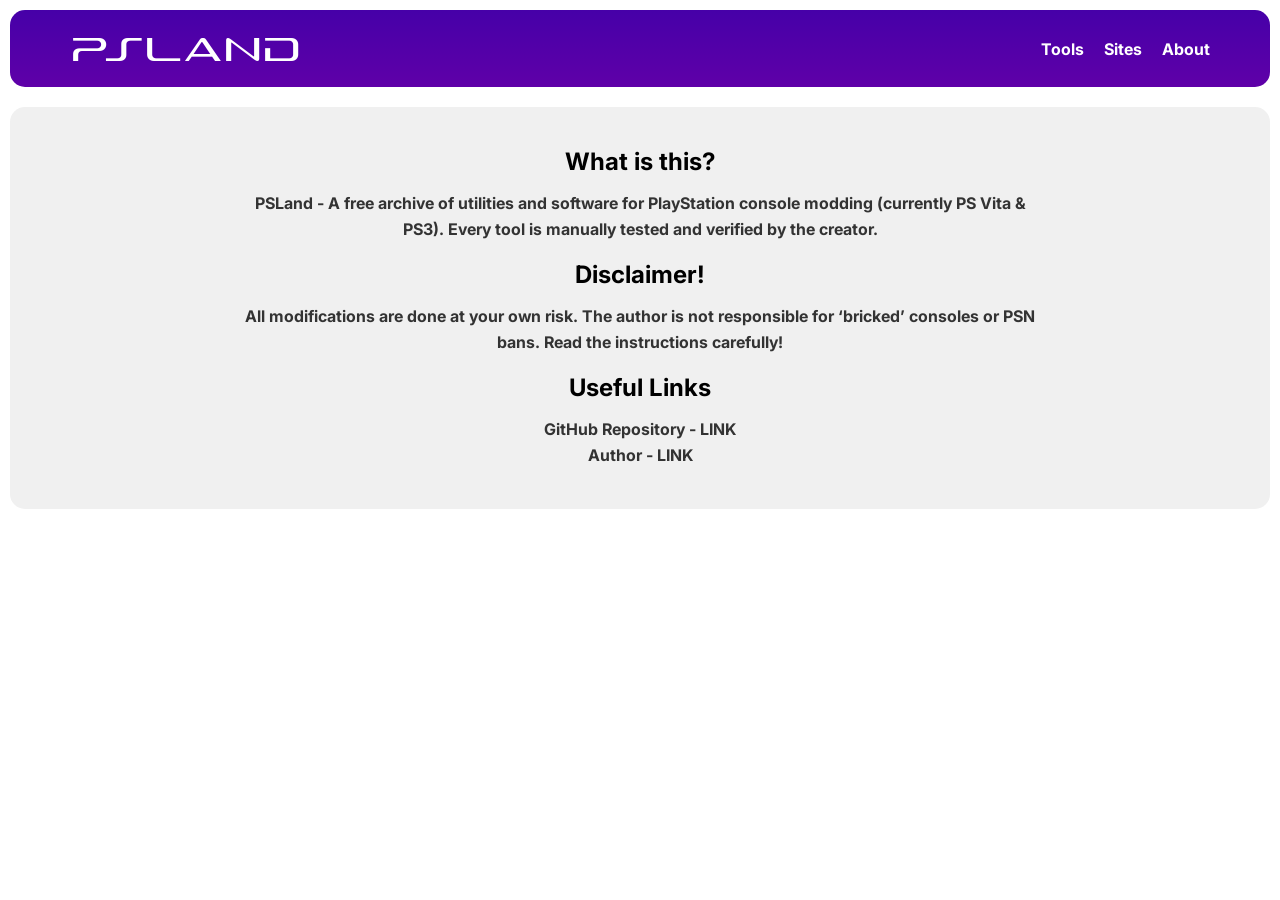
==== index.html @ a5a08b88 "Initial commit" ====
<!DOCTYPE html>
<html lang="en">
    <head>
        <title>PSLand</title>
        <link rel="stylesheet" href="styles/style.css">

        <!-- header -->
        <header class="header">
            <h1 class="titleH1">
                <a href="index.html">PSLand</a>
            </h1>
            <nav class="nav">
                <a href="-">Tools</a>
                <a href="-">Sites</a>
                <a href="-">About</a>
            </nav>
        </header>
        
    </head>

    <body>
        <div class="about-index">
            <h2>
                What is this?
            </h2>
            <p>PSLand - A free archive of utilities and software for PlayStation console modding (currently PS Vita & PS3). Every tool is manually tested and verified by the creator.</p>
            <br>
            <h2>Disclaimer!</h2>
            <p>All modifications are done at your own risk. The author is not responsible for ‘bricked’ consoles or PSN bans. Read the instructions carefully!</p>
            <br>
            <h2>Useful Links</h2>
            <p>GitHub Repository - LINK</p>
            <p>Author - LINK</p>
        </div>
    </body>
</html>
---- styles/style.css ----
@font-face {
    font-family: 'PSBold';
    src: url('/styles/ps-bold_font.ttf') format('truetype');
}

@font-face {
    font-family: 'Inter';
    src: url('/styles/Inter_18pt-Bold.ttf') format('truetype');
}

* {
    margin: 0;
    padding: 0;
    box-sizing: border-box;
}

.titleH1 {
    display: flex;
    justify-content: center;
    align-items: center;
    font-family: 'PSBold', sans-serif;
}

.titleH1 a {
    text-decoration: none;
    color: inherit;
    transition: opacity 0.3s;
}

.titleH1 a:hover {
    opacity: 0.8;
}

.header {
    display: flex;
    justify-content: space-between;
    align-items: center;
    padding: 20px 60px; 
    color: white;

    background: linear-gradient(0deg, rgb(95, 0, 168) 0%, rgba(70, 0, 168, 1) 100%);
    border-radius: 15px;
    margin: 10px; 
}

.nav {
    display: flex;
    gap: 20px; 
}

.nav a {
    text-decoration: none;
    color: white;
    font-family: 'Inter', sans-serif;
    font-weight: bold;
    font-size: 16px;
    transition: border-bottom 0.2s;
}

.nav a:hover {
    border-bottom: 2px solid white; 
}

.about-index {
    display: flex; 
    flex-direction: column; 
    align-items: center;
    text-align: center; 
    padding: 40px 30px; 
    background-color: rgb(240, 240, 240);
    border-radius: 15px;
    margin: 20px 10px;
}

.about-index h2 {
    color: #000000;
    font-family: 'Inter', sans-serif;
    margin-bottom: 15px; 
}

.about-index p {
    color: #333333; 
    font-family: 'Inter', sans-serif;
    max-width: 800px; 
    line-height: 1.6; 
}
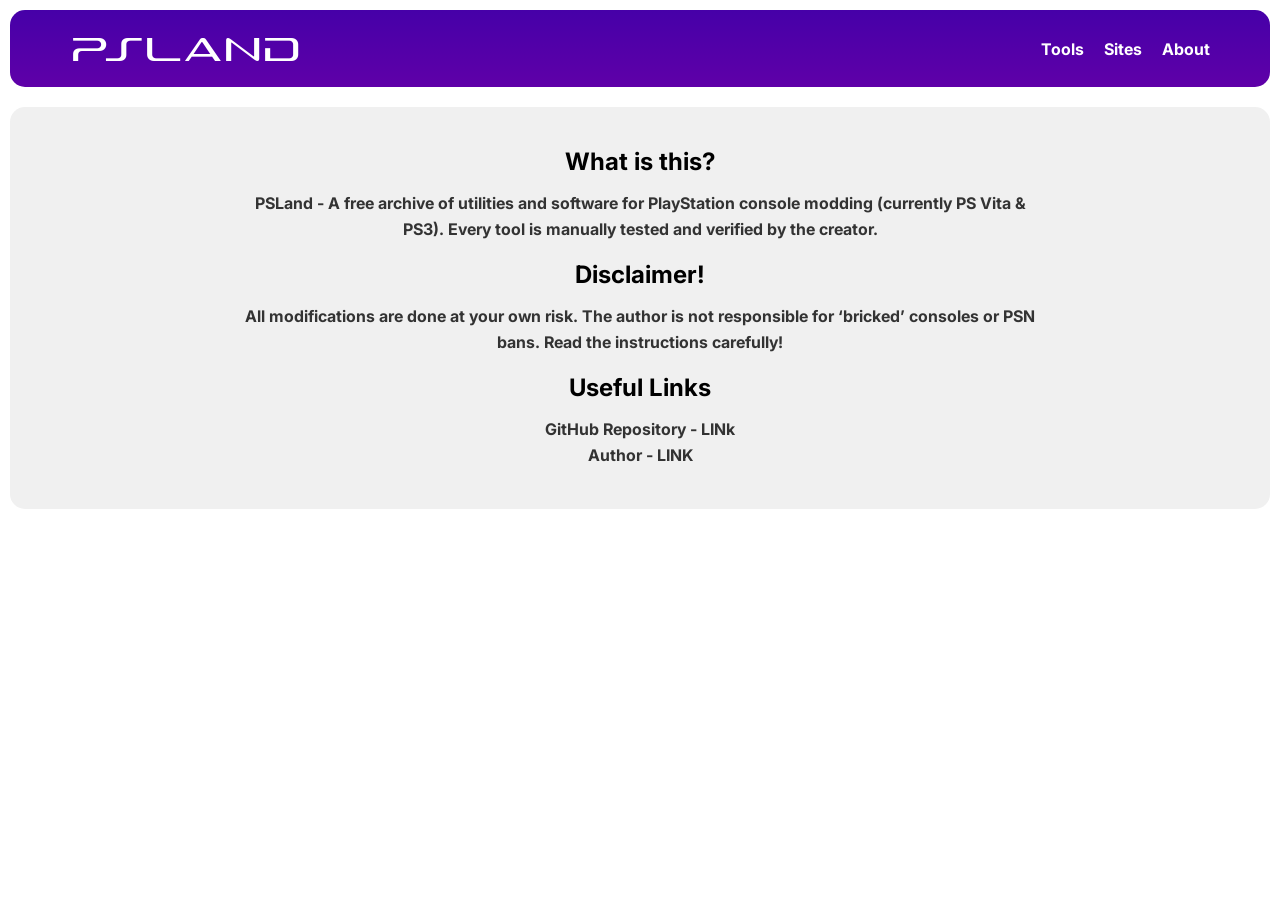
==== commit 1395222d: "initial commit" ====
--- a/index.html
+++ b/index.html
@@ -29,7 +29,7 @@
             <p>All modifications are done at your own risk. The author is not responsible for ‘bricked’ consoles or PSN bans. Read the instructions carefully!</p>
             <br>
             <h2>Useful Links</h2>
-            <p>GitHub Repository - LINK</p>
+            <p>GitHub Repository - LINk</p>
             <p>Author - LINK</p>
         </div>
     </body>
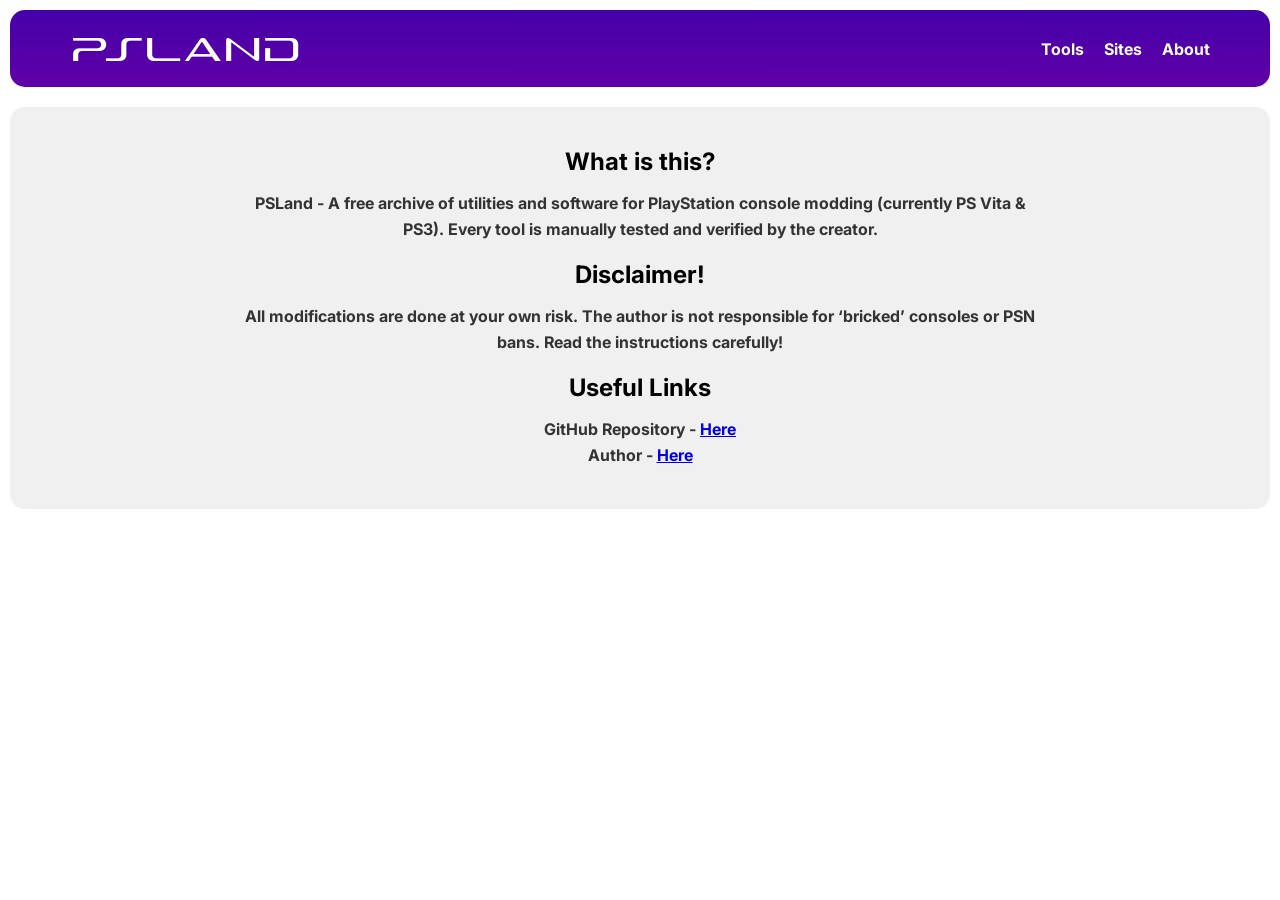
==== commit dfeedb37: "update links" ====
--- a/index.html
+++ b/index.html
@@ -29,8 +29,8 @@
             <p>All modifications are done at your own risk. The author is not responsible for ‘bricked’ consoles or PSN bans. Read the instructions carefully!</p>
             <br>
             <h2>Useful Links</h2>
-            <p>GitHub Repository - LINk</p>
-            <p>Author - LINK</p>
+            <p>GitHub Repository - <a href="https://github.com/yaragirodev/psland-site">Here</a> </p>
+            <p>Author - <a href="https://github.com/yaragirodev">Here</a></p>
         </div>
     </body>
 </html>
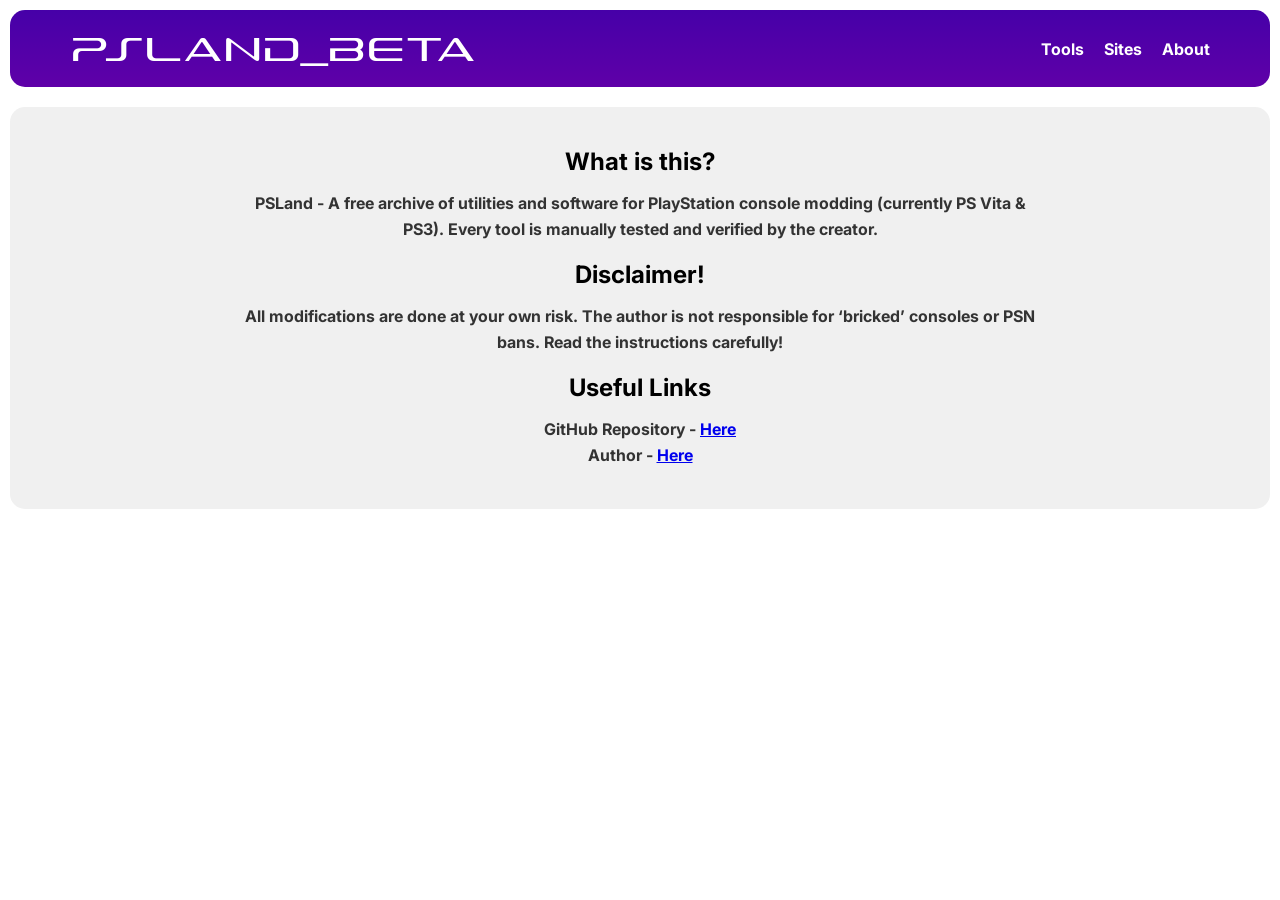
==== commit 68f343e0: "added first utility, and changed logo to "psland_beta"" ====
--- a/index.html
+++ b/index.html
@@ -7,10 +7,10 @@
         <!-- header -->
         <header class="header">
             <h1 class="titleH1">
-                <a href="index.html">PSLand</a>
+                <a href="index.html">PSLand_beta</a>
             </h1>
             <nav class="nav">
-                <a href="-">Tools</a>
+                <a href="pages/tools.html">Tools</a>
                 <a href="-">Sites</a>
                 <a href="-">About</a>
             </nav>
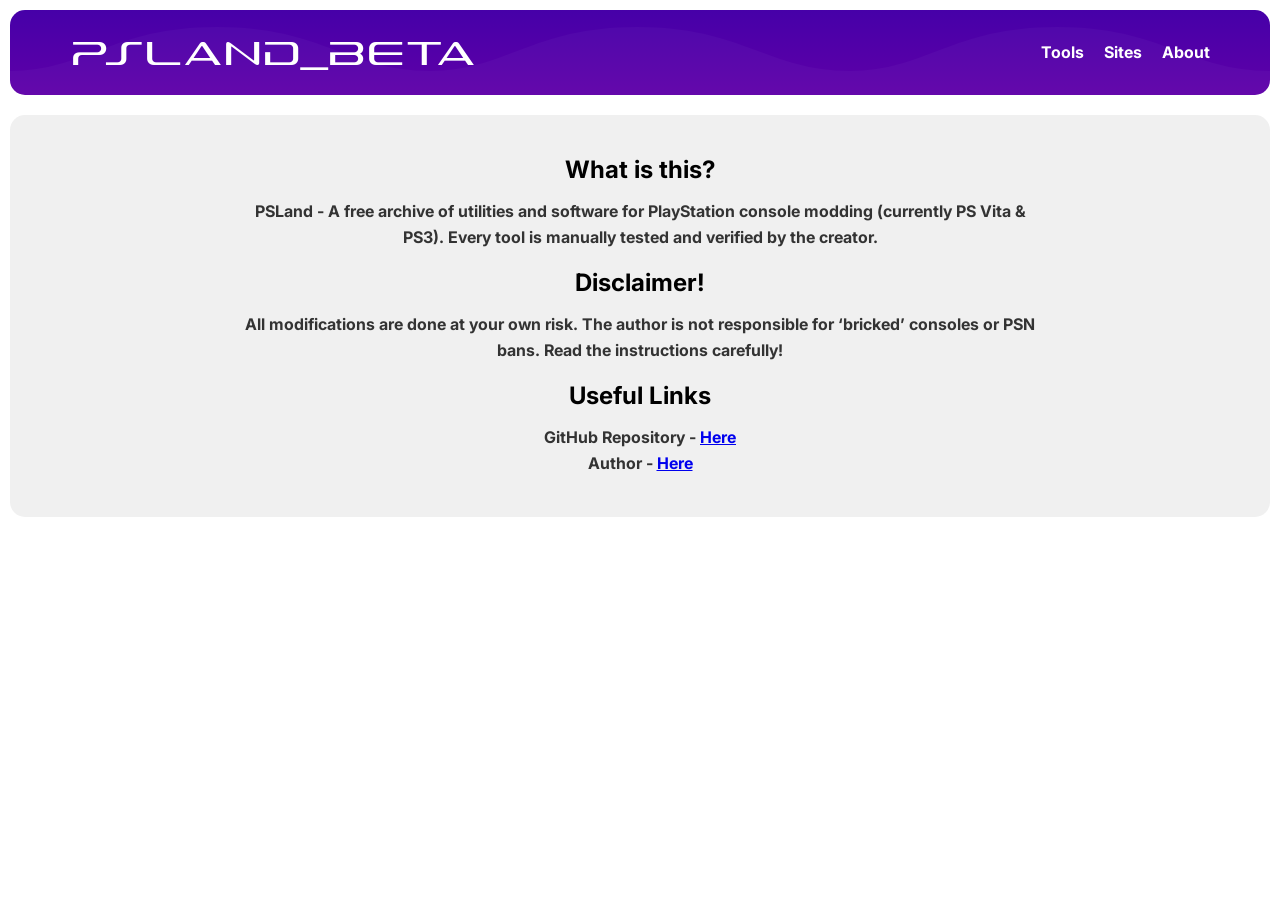
==== commit e578c8a4: "add wave animation to header and header styles moved to own file" ====
--- a/index.html
+++ b/index.html
@@ -3,6 +3,7 @@
     <head>
         <title>PSLand</title>
         <link rel="stylesheet" href="styles/style.css">
+        <link rel="stylesheet" href="styles/header.css">
 
         <!-- header -->
         <header class="header">
--- a/styles/style.css
+++ b/styles/style.css
@@ -1,8 +1,3 @@
-@font-face {
-    font-family: 'PSBold';
-    src: url('/styles/ps-bold_font.ttf') format('truetype');
-}
-
 @font-face {
     font-family: 'Inter';
     src: url('/styles/Inter_18pt-Bold.ttf') format('truetype');
@@ -12,53 +7,6 @@
     margin: 0;
     padding: 0;
     box-sizing: border-box;
-}
-
-.titleH1 {
-    display: flex;
-    justify-content: center;
-    align-items: center;
-    font-family: 'PSBold', sans-serif;
-}
-
-.titleH1 a {
-    text-decoration: none;
-    color: inherit;
-    transition: opacity 0.3s;
-}
-
-.titleH1 a:hover {
-    opacity: 0.8;
-}
-
-.header {
-    display: flex;
-    justify-content: space-between;
-    align-items: center;
-    padding: 20px 60px; 
-    color: white;
-
-    background: linear-gradient(0deg, rgb(95, 0, 168) 0%, rgba(70, 0, 168, 1) 100%);
-    border-radius: 15px;
-    margin: 10px; 
-}
-
-.nav {
-    display: flex;
-    gap: 20px; 
-}
-
-.nav a {
-    text-decoration: none;
-    color: white;
-    font-family: 'Inter', sans-serif;
-    font-weight: bold;
-    font-size: 16px;
-    transition: border-bottom 0.2s;
-}
-
-.nav a:hover {
-    border-bottom: 2px solid white; 
 }
 
 .about-index {
--- a/styles/header.css
+++ b/styles/header.css
@@ -0,0 +1,90 @@
+@font-face {
+    font-family: 'PSBold';
+    src: url('/styles/ps-bold_font.ttf') format('truetype');
+}
+
+@font-face {
+    font-family: 'Inter';
+    src: url('/styles/Inter_18pt-Bold.ttf') format('truetype');
+}
+
+.titleH1 {
+    display: flex;
+    justify-content: center;
+    align-items: center;
+    font-family: 'PSBold', sans-serif;
+}
+
+.titleH1 a {
+    text-decoration: none;
+    color: inherit;
+    transition: opacity 0.3s;
+}
+
+.titleH1 a:hover {
+    opacity: 0.8;
+}
+
+.header {
+    position: relative;
+    display: flex;
+    justify-content: space-between;
+    align-items: center;
+    padding: 20px 60px;
+    color: white;
+    background: linear-gradient(0deg, rgb(95, 0, 168) 0%, rgba(70, 0, 168, 1) 100%);
+    border-radius: 15px;
+    margin: 10px;
+    overflow: hidden;
+    min-height: 85px;
+}
+
+.header::before {
+    content: "";
+    position: absolute;
+    left: 0;
+    top: 0;
+    width: 300%;
+    height: 100%;
+    background-image: url("/styles/assets/wavebar.svg");
+    background-repeat: repeat-x;
+    background-size: 420px auto;
+    background-position: 0 center;
+    opacity: 0.15;
+    animation: waveLeft 2s linear infinite;
+    pointer-events: none;
+    z-index: 1;
+}
+
+@keyframes waveLeft {
+    from {
+        transform: translateX(0);
+    }
+    to {
+        transform: translateX(-420px);
+    }
+}
+
+.header > * {
+    position: relative;
+    z-index: 2;
+}
+
+.nav {
+    display: flex;
+    gap: 20px;
+}
+
+.nav a {
+    text-decoration: none;
+    color: white;
+    font-family: 'Inter', sans-serif;
+    font-weight: bold;
+    font-size: 16px;
+    border-bottom: 2px solid transparent;
+    transition: border-bottom 0.2s;
+}
+
+.nav a:hover {
+    border-bottom: 2px solid white;
+}
